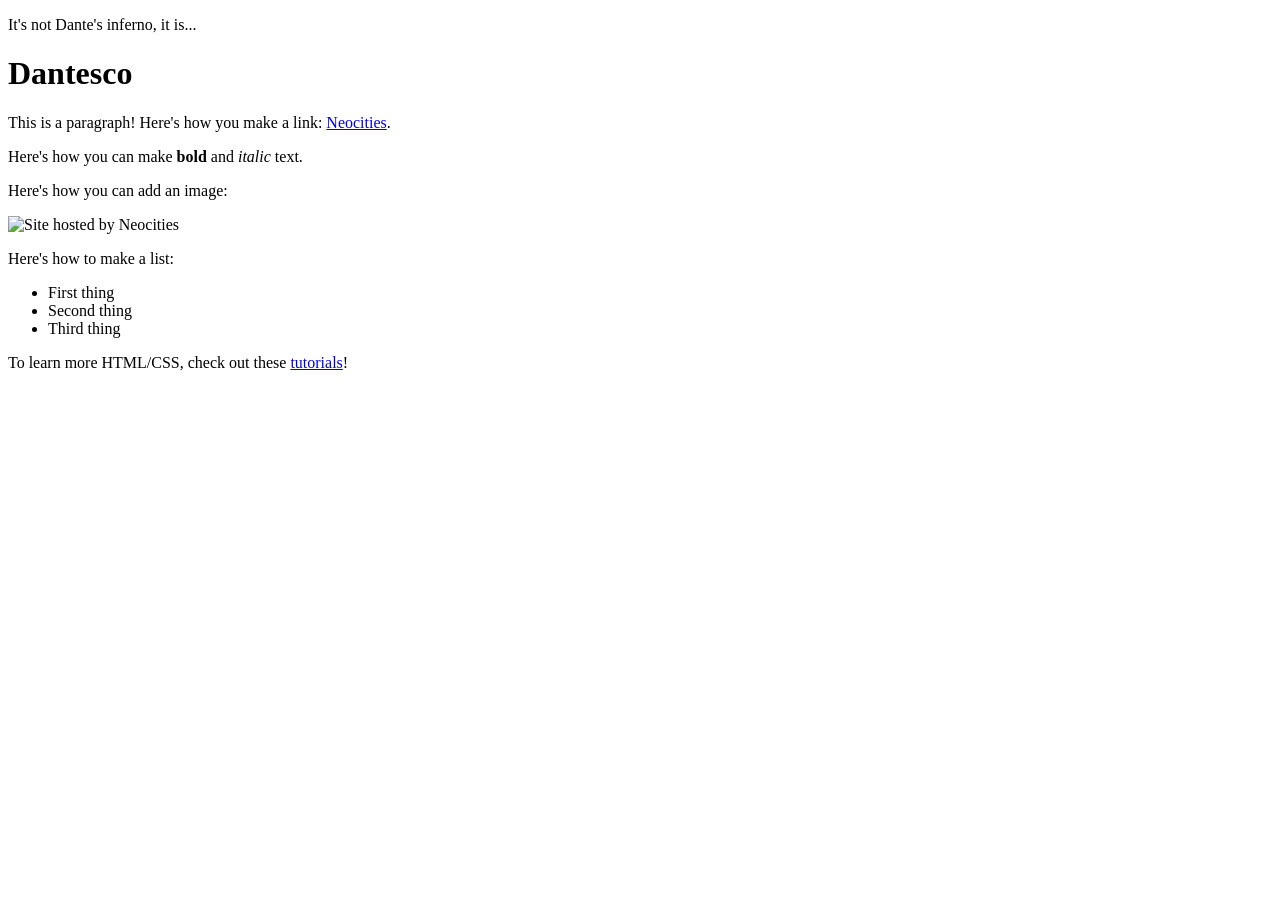
==== index.html @ c5229bb3 "base page" ====
<!DOCTYPE html>
<html>
  <head>
    <meta charset="UTF-8">
    <meta name="viewport" content="width=device-width, initial-scale=1.0">
    <title>The web site of dantesco</title>
    <!-- The style.css file allows you to change the look of your web pages.
         If you include the next line in all your web pages, they will all share the same look.
         This makes it easier to make new pages for your site. -->
    <link href="/style.css" rel="stylesheet" type="text/css" media="all">
  </head>
  <body>
    <p>It's not Dante's inferno, it is...</p>
  
    <h1>Dantesco</h1>

    <p>This is a paragraph! Here's how you make a link: <a href="https://neocities.org">Neocities</a>.</p>

    <p>Here's how you can make <strong>bold</strong> and <em>italic</em> text.</p>

    <p>Here's how you can add an image:</p>
    <img src="/neocities.png" alt="Site hosted by Neocities">

    <p>Here's how to make a list:</p>

    <ul>
      <li>First thing</li>
      <li>Second thing</li>
      <li>Third thing</li>
    </ul>

    <p>To learn more HTML/CSS, check out these <a href="https://neocities.org/tutorials">tutorials</a>!</p>
  </body>
</html>
---- style.css ----
/* CSS is how you can add style to your website, such as colors, fonts, and positioning of your
   HTML content. To learn how to do something, just try searching Google for questions like
   "how to change link color." */

body {
  background-color: white;
  color: black;
  font-family: Verdana;
}
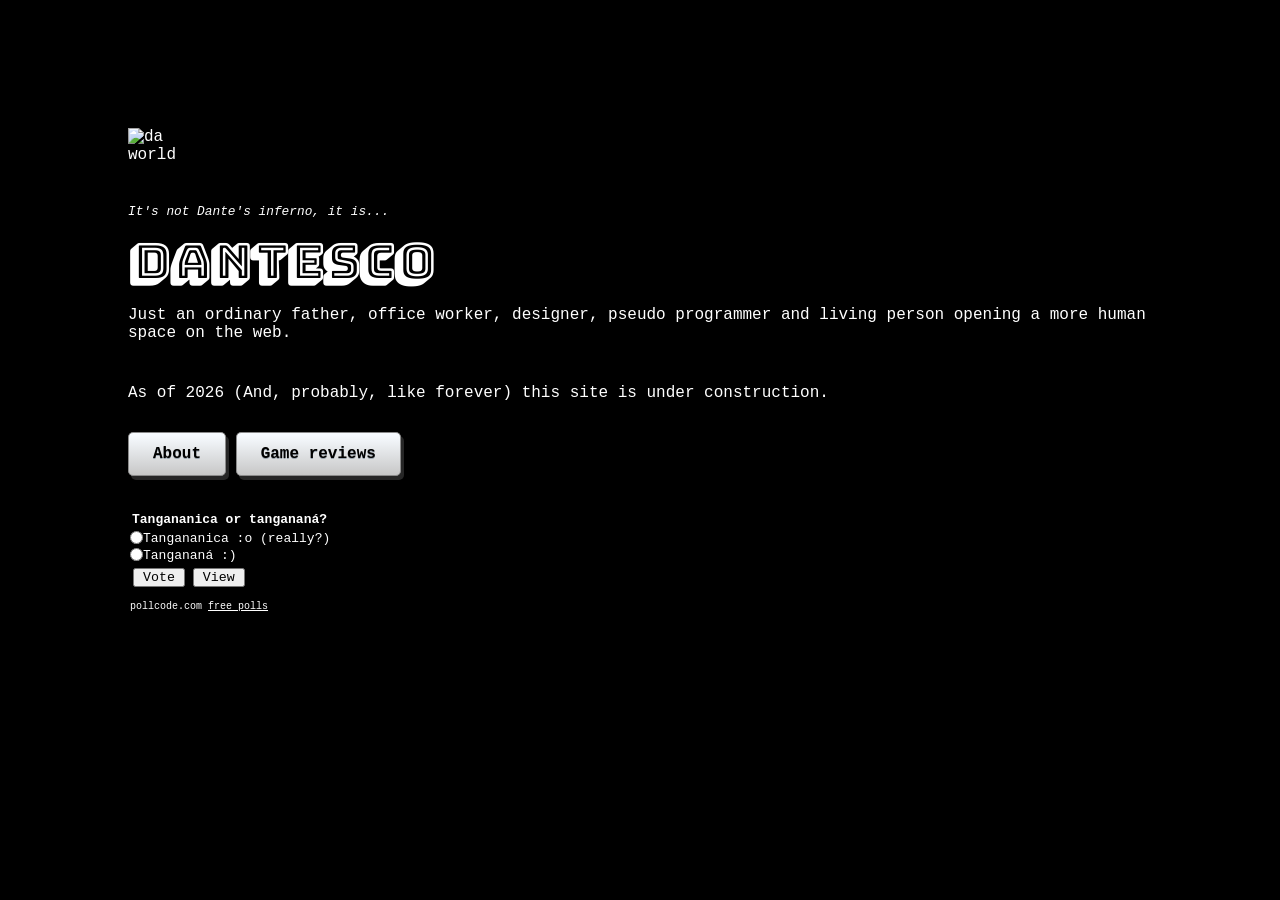
==== commit 94143832: "Primer sitio (home)" ====
--- a/index.html
+++ b/index.html
@@ -3,32 +3,50 @@
   <head>
     <meta charset="UTF-8">
     <meta name="viewport" content="width=device-width, initial-scale=1.0">
-    <title>The web site of dantesco</title>
-    <!-- The style.css file allows you to change the look of your web pages.
-         If you include the next line in all your web pages, they will all share the same look.
-         This makes it easier to make new pages for your site. -->
+    <title>Dantesco</title>
+
     <link href="/style.css" rel="stylesheet" type="text/css" media="all">
+    <link rel="preconnect" href="https://fonts.googleapis.com">
+    <link rel="preconnect" href="https://fonts.gstatic.com" crossorigin>
+    <link href="https://fonts.googleapis.com/css2?family=Bungee+Shade&display=swap" rel="stylesheet">
+
   </head>
   <body>
-    <p>It's not Dante's inferno, it is...</p>
+<section> 
+  <div class="main-container">
+    <div class="flex-vertical-12px"> 
+      <img src="https://99gifshop.neocities.org/items/new/reverseearth.gif" alt="da world" width="64" height="64">
+    <p class="eyebrow-text"><em>It's not Dante's inferno, it is...</em></p>
   
     <h1>Dantesco</h1>
 
-    <p>This is a paragraph! Here's how you make a link: <a href="https://neocities.org">Neocities</a>.</p>
+    <p>Just an ordinary father, office worker, designer, pseudo programmer and living person opening a more human space on the web.</p>
+    <br>
+    <p>As of 2026 (And, probably, like forever) this site is under construction.</p>
+    <br>
+    </div>
+    <button><a href="/about.html">About</a></button>
+    <button><a href="/reviews/games.html">Game reviews</a></button>
+    <form class="existencial-question" method="post" action="https://poll.pollcode.com/99928458">
+      <div style="background-color:#000000;padding:2px;width:282px;font-family:Arial;font-size:small;color:#ffffff;">
+        <div style="padding:2px 0px 4px 2px;"><strong>Tangananica or tangananá?</strong>
+        </div><input type="radio" name="answer" value="1" id="answer999284581" style="float:left;" />
+        <label for="answer999284581" style="float:left;width:257px;">Tangananica :o (really?)</label>
+        <div style="clear:both;height:2px;"></div><input type="radio" name="answer" value="2" id="answer999284582" style="float:left;" />
+        <label for="answer999284582" style="float:left;width:257px;">Tangananá :)</label><div style="clear:both;height:2px;">
 
-    <p>Here's how you can make <strong>bold</strong> and <em>italic</em> text.</p>
+        </div><div style="padding:3px;"><input type="submit" value=" Vote ">&nbsp;<input type="submit" name="view" value=" View ">
+        
+        </div><div align="left" style="font-size:10px"><br>pollcode.com <a href="https://pollcode.com/">free polls</a></div></div></form>
+  </div>
+   
 
-    <p>Here's how you can add an image:</p>
-    <img src="/neocities.png" alt="Site hosted by Neocities">
 
-    <p>Here's how to make a list:</p>
+</div>
+</section>
 
-    <ul>
-      <li>First thing</li>
-      <li>Second thing</li>
-      <li>Third thing</li>
-    </ul>
+   
+</body>
 
-    <p>To learn more HTML/CSS, check out these <a href="https://neocities.org/tutorials">tutorials</a>!</p>
-  </body>
+  <!-- Special thanks to: Ungrid -->
 </html>
--- a/style.css
+++ b/style.css
@@ -1,9 +1,88 @@
-/* CSS is how you can add style to your website, such as colors, fonts, and positioning of your
-   HTML content. To learn how to do something, just try searching Google for questions like
-   "how to change link color." */
+*{
+  margin: 0;
+  padding: 0;
+  font-family: 'Courier New', Courier, monospace;
+}
+
+/** FONTS **/
+
+a {
+  color: white;
+  list-style: none;
+}
+
+button a{
+  color: black;
+  list-style: none;
+  text-decoration: none;
+}
+
+.eyebrow-text {
+  font-family: 'Courier New', Courier, monospace;
+  font-size: 0.8em;
+}
+
+h1 {
+  font-family: 'Bungee Shade', cursive;
+  font-size: 3em;
+}
 
 body {
-  background-color: white;
-  color: black;
+  background-color: black;
+  color: white;
   font-family: Verdana;
+}
+
+/** buttons **/
+
+button {
+	box-shadow: 3px 4px 0px 0px #8080804b;
+	background:linear-gradient(to bottom, #f7fbff 5%, #c7c7c7 100%);
+	background-color:#f7fbff;
+	border-radius:5px;
+	border:1px solid #8a8a8a;
+	display:inline-block;
+	cursor:pointer;
+	color:#363436;
+	font-family:Courier New;
+	font-size:16px;
+	font-weight:bold;
+	padding:12px 24px;
+	text-decoration:none;
+	text-shadow:0px 1px 0px #97a2ad;
+}
+.button:hover {
+	background:linear-gradient(to bottom, #c7c7c7 5%, #f7fbff 100%);
+	background-color:#c7c7c7;
+  opacity: 0.8;
+}
+.button:active {
+	position:relative;
+	top:1px;
+}
+
+
+/** layout **/
+.flex-vertical-12px {
+  display: flex;
+  flex-direction: column;
+  gap: 0.75rem;
+}
+
+.existencial-question {
+  padding: 2rem 0 2rem 0;
+}
+
+section {
+  padding: 8rem;
+}
+
+.main-container {
+margin: auto;
+max-width: 1024px;
+}
+
+@media (min-width: 30em) {
+    .row { width: 100%; display: table; table-layout: fixed; }
+    .col { display: table-cell; }
 }
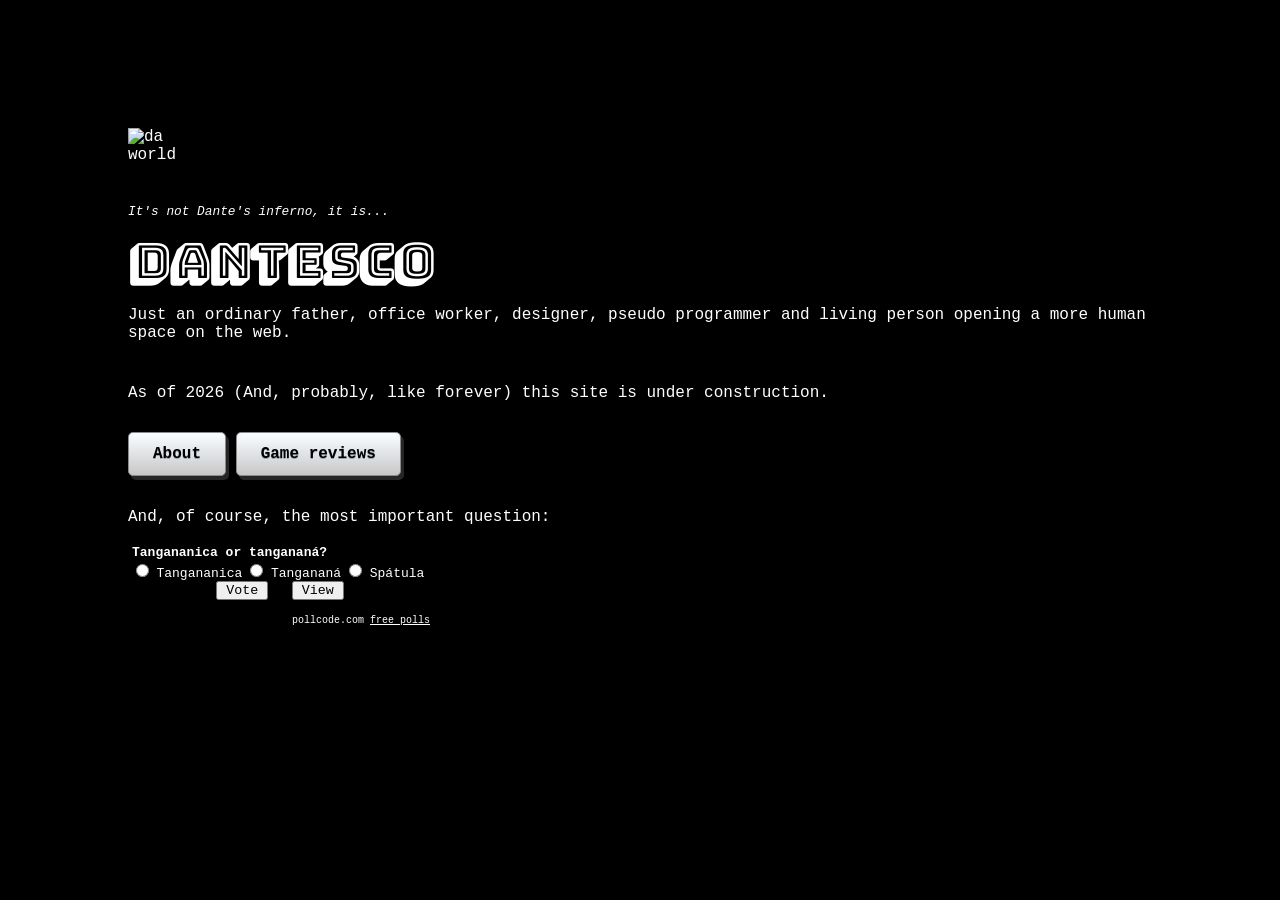
==== commit 0433fe9a: "a" ====
--- a/index.html
+++ b/index.html
@@ -1,6 +1,9 @@
 <!DOCTYPE html>
 <html>
   <head>
+      <link rel="icon" type="image/x-icon" href="/images/favicon-16.png">
+    <script src="https://ajax.googleapis.com/ajax/libs/jquery/3.7.1/jquery.min.js"></script>
+
     <meta charset="UTF-8">
     <meta name="viewport" content="width=device-width, initial-scale=1.0">
     <title>Dantesco</title>
@@ -9,6 +12,17 @@
     <link rel="preconnect" href="https://fonts.googleapis.com">
     <link rel="preconnect" href="https://fonts.gstatic.com" crossorigin>
     <link href="https://fonts.googleapis.com/css2?family=Bungee+Shade&display=swap" rel="stylesheet">
+
+    <script>
+      $.getJSON(
+  `https://proxy.corsfix.com/?url=${encodeURIComponent(
+    "https://www.bing.com/HPImageArchive.aspx?format=js&n=1"
+  )}&callback=?`,
+  function (data) {
+    console.log("API Data: ", data);
+  }
+);
+    </script>
 
   </head>
   <body>
@@ -27,17 +41,22 @@
     </div>
     <button><a href="/about.html">About</a></button>
     <button><a href="/reviews/games.html">Game reviews</a></button>
-    <form class="existencial-question" method="post" action="https://poll.pollcode.com/99928458">
-      <div style="background-color:#000000;padding:2px;width:282px;font-family:Arial;font-size:small;color:#ffffff;">
-        <div style="padding:2px 0px 4px 2px;"><strong>Tangananica or tangananá?</strong>
-        </div><input type="radio" name="answer" value="1" id="answer999284581" style="float:left;" />
-        <label for="answer999284581" style="float:left;width:257px;">Tangananica :o (really?)</label>
-        <div style="clear:both;height:2px;"></div><input type="radio" name="answer" value="2" id="answer999284582" style="float:left;" />
-        <label for="answer999284582" style="float:left;width:257px;">Tangananá :)</label><div style="clear:both;height:2px;">
+    
+    <div class="existencial-question">
+      <p>And, of course, the most important question:</p>
+       <form method="post" action="https://poll.pollcode.com/34681193">
+      <div style="background-color:#000000;padding:2px;width:300px;font-family:Courier New;font-size:small;color:#FFFFFF;">
+      <br>
+      <div style="padding:2px 0px 4px 2px;"><strong>Tangananica or tangananá?</strong></div><div align="center">
+        <input type="radio" name="answer" value="1" id="answer346811931"> <label for="answer346811931">Tangananica</label> 
+        <input type="radio" name="answer" value="2" id="answer346811932"> <label for="answer346811932">Tangananá</label> 
+        <input type="radio" name="answer" value="3" id="answer346811933"> <label for="answer346811933">Spátula</label> <nobr><input type="submit" value=" Vote ">&nbsp;&nbsp;
+          <input type="submit" name="view" value=" View "></nobr></div>
+          <br>
+          <div align="right" style="font-size:10px">pollcode.com <a href="https://pollcode.com/">free polls</a></div></div></form>
+    </div>
+   
 
-        </div><div style="padding:3px;"><input type="submit" value=" Vote ">&nbsp;<input type="submit" name="view" value=" View ">
-        
-        </div><div align="left" style="font-size:10px"><br>pollcode.com <a href="https://pollcode.com/">free polls</a></div></div></form>
   </div>
    
 
